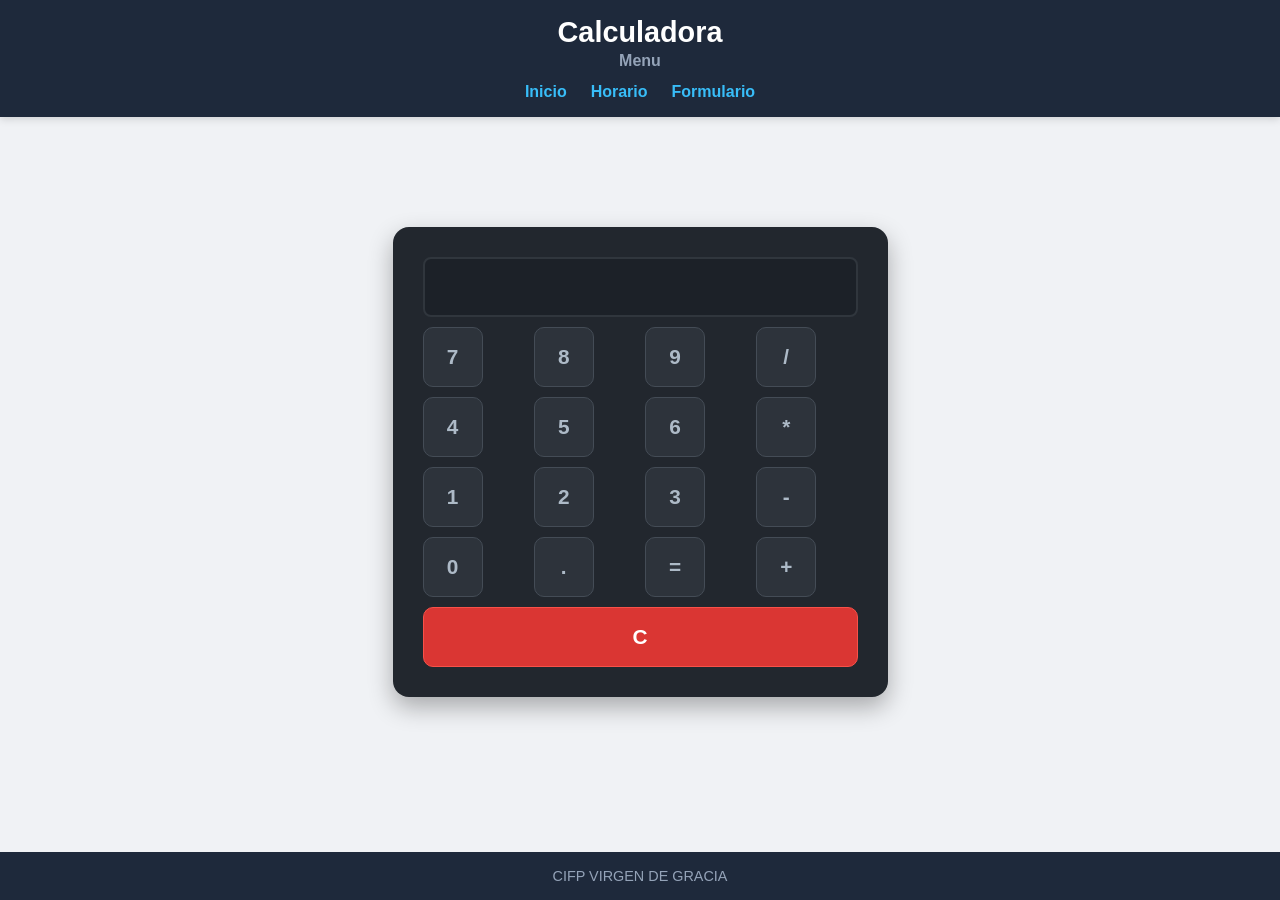
==== calculadora.html @ baebc11f "Cambios realizados" ====
<!DOCTYPE html>
<html lang="es">
    <head>
        <meta charset="UTF-8">
        <title>Calculadora</title>
        <link rel="stylesheet" href="css/calculadora.css">
        <script src="js/calculador.js"></script>
    </head>

<body>
    <header>
        <h1>Calculadora</h1>
        <h2>Menu</h2>
        <nav>
            <a href="index.html">Inicio</a>
            <a href="horario.html">Horario</a>
            <a href="formulario.html">Formulario</a>
        </nav>
    </header>
        <table>
            <thead>
                <tr>
                    <td colspan="4">
                        <input type="text" id="pantalla" readonly>
                    </td>
                </tr>
            </thead>

            <tbody>
                <tr>
                    <td><button onclick="escribir(7)">7</button></td>
                    <td><button onclick="escribir(8)">8</button></td>
                    <td><button onclick="escribir(9)">9</button></td>
                    <td><button onclick="escribir('/')">/</button></td>
                </tr>
                <tr>
                    <td><button onclick="escribir(4)">4</button></td>
                    <td><button onclick="escribir(5)">5</button></td>
                    <td><button onclick="escribir(6)">6</button></td>
                    <td><button onclick="escribir('*')">*</button></td>
                </tr>
                <tr>
                    <td><button onclick="escribir(1)">1</button></td>
                    <td><button onclick="escribir(2)">2</button></td>
                    <td><button onclick="escribir(3)">3</button></td>
                    <td><button onclick="escribir('-')">-</button></td>
                </tr>
                <tr>
                    <td><button onclick="escribir(0)">0</button></td>
                    <td><button onclick="escribir('.')">.</button></td>
                    <td><button onclick="resolver()">=</button></td>
                    <td><button onclick="escribir('+')">+</button></td>
                </tr>

                <tr>
                    <td colspan="4"><button onclick="borrar()">C</button></td>
                </tr>
            </tbody>

        </table>
    <footer>
        <p>CIFP VIRGEN DE GRACIA</p>
    </footer>
</body>
---- css/calculadora.css ----
/* Reset general y tipografía */
* {
    box-sizing: border-box;
    margin: 0;
    padding: 0;
    font-family: 'Segoe UI', Tahoma, Geneva, Verdana, sans-serif;
}

body {
    background-color: #f0f2f5;
    color: #333;
    display: flex;
    flex-direction: column;
    min-height: 100vh;
    align-items: center;
}

/* Encabezado y Navegación */
header {
    width: 100%;
    background-color: #1e293b;
    color: white;
    padding: 1rem 2rem;
    text-align: center;
    box-shadow: 0 2px 8px rgba(0, 0, 0, 0.15);
    margin-bottom: 2rem;
}

header h1 {
    font-size: 1.8rem;
    margin-bottom: 0.2rem;
}

header h2 {
    font-size: 1rem;
    color: #94a3b8;
    margin-bottom: 0.8rem;
}

nav {
    display: flex;
    justify-content: center;
    gap: 1.5rem;
}

nav a {
    color: #38bdf8;
    text-decoration: none;
    font-weight: 600;
    transition: color 0.2s;
}

nav a:hover {
    color: #7dd3fc;
    text-decoration: underline;
}

/* Estructura de la Calculadora */
table {
    background-color: #22272e;
    padding: 20px;
    border-radius: 16px;
    box-shadow: 0 10px 25px rgba(0, 0, 0, 0.3);
    border-collapse: separate;
    border-spacing: 10px;
    margin: auto 0;
}

/* Pantalla de la Calculadora */
#pantalla {
    width: 100%;
    height: 60px;
    background-color: #1c2128;
    color: #58a6ff;
    font-size: 2rem;
    text-align: right;
    padding: 0 15px;
    border: 2px solid #30363d;
    border-radius: 8px;
    outline: none;
    box-sizing: border-box;
}

/* Botones */
button {
    width: 60px;
    height: 60px;
    font-size: 1.3rem;
    font-weight: 600;
    color: #adbac7;
    background-color: #2d333b;
    border: 1px solid #444c56;
    border-radius: 10px;
    cursor: pointer;
    transition: all 0.15s ease-in-out;
}

button:hover {
    background-color: #373e47;
    color: #ffffff;
    transform: translateY(-2px);
}

button:active {
    transform: translateY(0);
}

/* Estilo especial para el botón Clear (C) */
td[colspan="4"] button {
    width: 100%;
    background-color: #da3633;
    color: white;
    border-color: #f85149;
}

td[colspan="4"] button:hover {
    background-color: #f85149;
}

/* Pie de página */
footer {
    margin-top: auto;
    width: 100%;
    background-color: #1e293b;
    color: #94a3b8;
    text-align: center;
    padding: 1rem 0;
    font-size: 0.9rem;
}
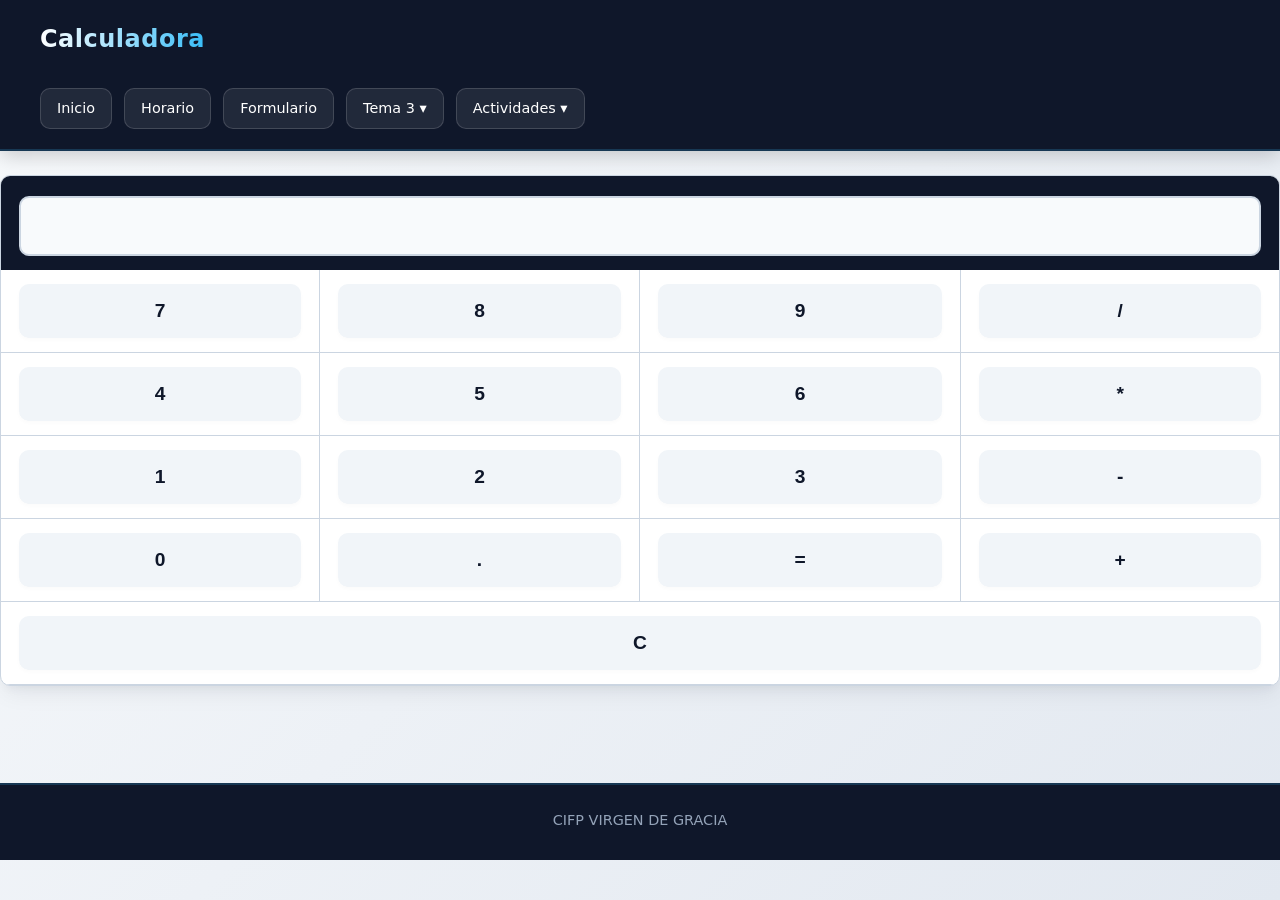
==== commit f28b6741: "añadiendo cambios css" ====
--- a/calculadora.html
+++ b/calculadora.html
@@ -1,64 +1,87 @@
-<!DOCTYPE html>
+<!doctype html>
 <html lang="es">
-    <head>
-        <meta charset="UTF-8">
-        <title>Calculadora</title>
-        <link rel="stylesheet" href="css/calculadora.css">
-        <script src="js/calculador.js"></script>
-    </head>
+  <head>
+    <meta charset="UTF-8" />
+    <meta name="viewport" content="width=device-width, initial-scale=1.0" />
+    <title>Calculadora</title>
+    <link rel="stylesheet" href="css/calculadora.css" />
+    <script src="js/calculador.js"></script>
+  </head>
 
-<body>
+  <body>
     <header>
-        <h1>Calculadora</h1>
-        <h2>Menu</h2>
-        <nav>
-            <a href="index.html">Inicio</a>
-            <a href="horario.html">Horario</a>
-            <a href="formulario.html">Formulario</a>
-        </nav>
+      <h1>Calculadora</h1>
+      <nav>
+        <ul class="menu-principal">
+          <li><a href="index.html">Inicio</a></li>
+          <li><a href="horario.html">Horario</a></li>
+          <li><a href="formulario.html">Formulario</a></li>
+
+          <!-- Menú desplegable para Tema 3 -->
+          <li class="dropdown">
+            <a href="#" class="drop-btn">Tema 3 ▾</a>
+            <ul class="dropdown-content">
+              <li><a href="calculadora.html">Calculadora</a></li>
+              <li><a href="juego.html">Juego piedra, papel o tijera</a></li>
+            </ul>
+          </li>
+
+          <!-- Menú desplegable para Actividades -->
+          <li class="dropdown">
+            <a href="#" class="drop-btn">Actividades ▾</a>
+            <ul class="dropdown-content">
+              <li><a href="Ejercicio1.html">Ejercicio 1</a></li>
+              <li><a href="Ejercicio2.html">Ejercicio 2</a></li>
+              <li><a href="Ejercicio3.html">Ejercicio 3</a></li>
+              <li><a href="Ejercicio2.1.html">Ejercicio 2.1</a></li>
+              <li><a href="Ejercicio2.2.html">Ejercicio 2.2</a></li>
+            </ul>
+          </li>
+        </ul>
+      </nav>
     </header>
-        <table>
-            <thead>
-                <tr>
-                    <td colspan="4">
-                        <input type="text" id="pantalla" readonly>
-                    </td>
-                </tr>
-            </thead>
+    <table>
+      <thead>
+        <tr>
+          <td colspan="4">
+            <input type="text" id="pantalla" readonly />
+          </td>
+        </tr>
+      </thead>
 
-            <tbody>
-                <tr>
-                    <td><button onclick="escribir(7)">7</button></td>
-                    <td><button onclick="escribir(8)">8</button></td>
-                    <td><button onclick="escribir(9)">9</button></td>
-                    <td><button onclick="escribir('/')">/</button></td>
-                </tr>
-                <tr>
-                    <td><button onclick="escribir(4)">4</button></td>
-                    <td><button onclick="escribir(5)">5</button></td>
-                    <td><button onclick="escribir(6)">6</button></td>
-                    <td><button onclick="escribir('*')">*</button></td>
-                </tr>
-                <tr>
-                    <td><button onclick="escribir(1)">1</button></td>
-                    <td><button onclick="escribir(2)">2</button></td>
-                    <td><button onclick="escribir(3)">3</button></td>
-                    <td><button onclick="escribir('-')">-</button></td>
-                </tr>
-                <tr>
-                    <td><button onclick="escribir(0)">0</button></td>
-                    <td><button onclick="escribir('.')">.</button></td>
-                    <td><button onclick="resolver()">=</button></td>
-                    <td><button onclick="escribir('+')">+</button></td>
-                </tr>
+      <tbody>
+        <tr>
+          <td><button onclick="escribir(7)">7</button></td>
+          <td><button onclick="escribir(8)">8</button></td>
+          <td><button onclick="escribir(9)">9</button></td>
+          <td><button onclick="escribir('/')">/</button></td>
+        </tr>
+        <tr>
+          <td><button onclick="escribir(4)">4</button></td>
+          <td><button onclick="escribir(5)">5</button></td>
+          <td><button onclick="escribir(6)">6</button></td>
+          <td><button onclick="escribir('*')">*</button></td>
+        </tr>
+        <tr>
+          <td><button onclick="escribir(1)">1</button></td>
+          <td><button onclick="escribir(2)">2</button></td>
+          <td><button onclick="escribir(3)">3</button></td>
+          <td><button onclick="escribir('-')">-</button></td>
+        </tr>
+        <tr>
+          <td><button onclick="escribir(0)">0</button></td>
+          <td><button onclick="escribir('.')">.</button></td>
+          <td><button onclick="resolver()">=</button></td>
+          <td><button onclick="escribir('+')">+</button></td>
+        </tr>
 
-                <tr>
-                    <td colspan="4"><button onclick="borrar()">C</button></td>
-                </tr>
-            </tbody>
-
-        </table>
+        <tr>
+          <td colspan="4"><button onclick="borrar()">C</button></td>
+        </tr>
+      </tbody>
+    </table>
     <footer>
-        <p>CIFP VIRGEN DE GRACIA</p>
+      <p>CIFP VIRGEN DE GRACIA</p>
     </footer>
-</body>
+  </body>
+</html>
--- a/css/calculadora.css
+++ b/css/calculadora.css
@@ -1,129 +1,475 @@
-/* Reset general y tipografía */
+/* ==========================================================================
+   1. VARIABLES DE DISEÑO MODERNO (TEMA VIBRANTE Y VISUAL)
+   ========================================================================== */
+:root {
+  --bg-gradient: linear-gradient(135deg, #f8fafc 0%, #e2e8f0 100%);
+  --bg-card: rgba(255, 255, 255, 0.95);
+  --text-main: #0f172a;
+  --text-muted: #475569;
+  --primary: #3b82f6;
+  --primary-hover: #1d4ed8;
+  --accent-glow: rgba(59, 130, 246, 0.3);
+  --header-bg: #0f172a;
+  --nav-link-color: #38bdf8;
+  --border-color: #cbd5e1;
+  --radius-lg: 16px;
+  --radius-md: 10px;
+  --shadow-card: 0 10px 25px -5px rgba(15, 23, 42, 0.08), 0 8px 10px -6px rgba(15, 23, 42, 0.05);
+  --shadow-hover: 0 20px 35px -10px rgba(59, 130, 246, 0.15);
+  --transition: all 0.3s cubic-bezier(0.4, 0, 0.2, 1);
+}
+
 * {
-    box-sizing: border-box;
-    margin: 0;
-    padding: 0;
-    font-family: 'Segoe UI', Tahoma, Geneva, Verdana, sans-serif;
+  box-sizing: border-box;
+  margin: 0;
+  padding: 0;
 }
 
 body {
-    background-color: #f0f2f5;
-    color: #333;
-    display: flex;
-    flex-direction: column;
-    min-height: 100vh;
-    align-items: center;
-}
-
-/* Encabezado y Navegación */
+  font-family: 'Segoe UI', system-ui, -apple-system, sans-serif;
+  background: var(--bg-gradient);
+  color: var(--text-main);
+  line-height: 1.6;
+  display: flex;
+  flex-direction: column;
+  min-height: 100vh;
+  padding-bottom: 40px;
+  animation: fadeInBody 0.5s ease-in-out;
+}
+
+@keyframes fadeInBody {
+  from { opacity: 0; transform: translateY(4px); }
+  to { opacity: 1; transform: translateY(0); }
+}
+
+/* ==========================================================================
+   2. ENCABEZADO Y NAVEGACIÓN SUPERIOR LLAMATIVA
+   ========================================================================== */
 header {
-    width: 100%;
-    background-color: #1e293b;
-    color: white;
-    padding: 1rem 2rem;
-    text-align: center;
-    box-shadow: 0 2px 8px rgba(0, 0, 0, 0.15);
-    margin-bottom: 2rem;
+  background-color: var(--header-bg);
+  width: 100%;
+  padding: 20px 40px;
+  box-shadow: 0 4px 20px rgba(0, 0, 0, 0.2);
+  display: flex;
+  flex-direction: column;
+  align-items: flex-start;
+  gap: 14px;
+  position: sticky;
+  top: 0;
+  z-index: 1000;
+  border-bottom: 2px solid rgba(56, 189, 248, 0.2);
 }
 
 header h1 {
-    font-size: 1.8rem;
-    margin-bottom: 0.2rem;
-}
-
+  color: #ffffff;
+  font-size: 1.5rem;
+  font-weight: 700;
+  letter-spacing: 0.5px;
+  background: linear-gradient(90deg, #ffffff, #38bdf8);
+  -webkit-background-clip: text;
+  background-clip: text;
+  -webkit-text-fill-color: transparent;
+}
 header h2 {
-    font-size: 1rem;
-    color: #94a3b8;
-    margin-bottom: 0.8rem;
+  color: var(--text-muted);
+  font-size: 1rem;
+  margin-bottom: 0;
+}
+
+header p {
+  color: var(--nav-link-color);
+  margin-bottom: 0;
+  font-size: 0.9rem;
 }
 
 nav {
-    display: flex;
-    justify-content: center;
-    gap: 1.5rem;
-}
-
-nav a {
-    color: #38bdf8;
-    text-decoration: none;
-    font-weight: 600;
-    transition: color 0.2s;
-}
-
-nav a:hover {
-    color: #7dd3fc;
-    text-decoration: underline;
-}
-
-/* Estructura de la Calculadora */
+  width: 100%;
+}
+
+/* Menú principal y enlaces sueltos convertidos en botones atractivos */
+.menu-principal, header nav {
+  list-style: none;
+  display: flex;
+  align-items: center;
+  gap: 12px;
+  flex-wrap: wrap;
+}
+
+.menu-principal > li {
+  position: relative;
+}
+
+/* Estilo unificado para los enlaces del menú superior */
+.menu-principal a, header nav a {
+  color: #ffffff;
+  background: rgba(255, 255, 255, 0.08);
+  border: 1px solid rgba(255, 255, 255, 0.15);
+  text-decoration: none;
+  font-weight: 500;
+  font-size: 0.9rem;
+  padding: 8px 16px;
+  border-radius: var(--radius-md);
+  transition: var(--transition);
+  display: inline-block;
+}
+
+.menu-principal a:hover, header nav a:hover {
+  background: var(--primary);
+  border-color: var(--primary);
+  color: #ffffff;
+  box-shadow: 0 0 15px var(--accent-glow);
+  transform: translateY(-2px);
+}
+
+/* ==========================================================================
+   3. MENÚS DESPLEGABLES (DROPDOWNS) - ULTRA FLUIDOS
+   ========================================================================== */
+.dropdown {
+  position: relative;
+  display: inline-block;
+}
+
+.dropdown-content {
+  display: none;
+  position: absolute;
+  top: 100%;
+  left: 0;
+  background-color: #ffffff;
+  min-width: 230px;
+  box-shadow: var(--shadow-hover);
+  border-radius: var(--radius-md);
+  list-style: none;
+  padding: 8px 0;
+  margin-top: 10px;
+  border: 1px solid var(--border-color);
+  z-index: 1100;
+  animation: slideDown 0.2s cubic-bezier(0.16, 1, 0.3, 1);
+}
+
+.dropdown-content::before {
+  content: "";
+  position: absolute;
+  top: -14px;
+  left: 0;
+  width: 100%;
+  height: 14px;
+  background: transparent;
+}
+
+.dropdown-content li a {
+  color: var(--text-main);
+  background: transparent;
+  border: none;
+  padding: 10px 18px;
+  font-size: 0.9rem;
+  font-weight: 500;
+  display: block;
+  transition: var(--transition);
+  border-radius: 0;
+}
+
+.dropdown-content li a:hover {
+  background-color: #eff6ff;
+  color: var(--primary);
+  padding-left: 24px;
+  box-shadow: none;
+  transform: none;
+}
+
+.dropdown:hover .dropdown-content,
+.dropdown-content:hover {
+  display: block;
+}
+
+@keyframes slideDown {
+  from { opacity: 0; transform: translateY(-8px); }
+  to { opacity: 1; transform: translateY(0); }
+}
+
+/* ==========================================================================
+   4. CONTENEDOR PRINCIPAL (ESTILO TARJETA ELEGANTE)
+   ========================================================================== */
+main {
+  background-color: var(--bg-card);
+  backdrop-filter: blur(10px);
+  width: 90%;
+  max-width: 1050px;
+  margin: 40px auto;
+  padding: 45px;
+  border-radius: var(--radius-lg);
+  box-shadow: var(--shadow-card);
+  border: 1px solid rgba(255, 255, 255, 0.8);
+  flex: 1;
+}
+
+h1 {
+  font-size: 2.2rem;
+  color: var(--text-main);
+  margin-bottom: 16px;
+  font-weight: 800;
+  letter-spacing: -0.5px;
+}
+
+h2 {
+  font-size: 1.4rem;
+  color: var(--text-main);
+  margin-bottom: 12px;
+  font-weight: 700;
+}
+
+p {
+  margin-bottom: 16px;
+  color: var(--text-muted);
+}
+
+/* Listas estilizadas */
+main ul {
+  list-style: none;
+  padding-left: 0;
+  margin-bottom: 24px;
+}
+
+main ul li {
+  position: relative;
+  padding-left: 24px;
+  margin-bottom: 10px;
+  color: var(--text-main);
+  font-weight: 500;
+}
+
+main ul li::before {
+  content: "•";
+  position: absolute;
+  left: 6px;
+  color: var(--primary);
+  font-size: 1.4rem;
+  line-height: 1;
+}
+
+/* Imágenes con marco moderno */
+img, .cuaderno {
+  max-width: 100%;
+  height: auto;
+  border-radius: var(--radius-md);
+  border: 1px solid var(--border-color);
+  box-shadow: var(--shadow-card);
+  transition: var(--transition);
+}
+
+img:hover {
+  transform: scale(1.01);
+}
+
+/* ==========================================================================
+   5. TABLAS (HORARIOS, CALCULADORA Y GENERALES)
+   ========================================================================== */
 table {
-    background-color: #22272e;
-    padding: 20px;
-    border-radius: 16px;
-    box-shadow: 0 10px 25px rgba(0, 0, 0, 0.3);
-    border-collapse: separate;
-    border-spacing: 10px;
-    margin: auto 0;
-}
-
-/* Pantalla de la Calculadora */
-#pantalla {
-    width: 100%;
-    height: 60px;
-    background-color: #1c2128;
-    color: #58a6ff;
-    font-size: 2rem;
-    text-align: right;
-    padding: 0 15px;
-    border: 2px solid #30363d;
-    border-radius: 8px;
-    outline: none;
-    box-sizing: border-box;
-}
-
-/* Botones */
-button {
-    width: 60px;
-    height: 60px;
-    font-size: 1.3rem;
-    font-weight: 600;
-    color: #adbac7;
-    background-color: #2d333b;
-    border: 1px solid #444c56;
-    border-radius: 10px;
-    cursor: pointer;
-    transition: all 0.15s ease-in-out;
-}
-
-button:hover {
-    background-color: #373e47;
-    color: #ffffff;
-    transform: translateY(-2px);
-}
-
-button:active {
-    transform: translateY(0);
-}
-
-/* Estilo especial para el botón Clear (C) */
-td[colspan="4"] button {
-    width: 100%;
-    background-color: #da3633;
-    color: white;
-    border-color: #f85149;
-}
-
-td[colspan="4"] button:hover {
-    background-color: #f85149;
-}
-
-/* Pie de página */
+  width: 100%;
+  border-collapse: separate;
+  border-spacing: 0;
+  margin: 24px 0;
+  background: #ffffff;
+  border-radius: var(--radius-md);
+  overflow: hidden;
+  box-shadow: var(--shadow-card);
+  border: 1px solid var(--border-color);
+}
+
+th, td {
+  padding: 14px 18px;
+  border-bottom: 1px solid var(--border-color);
+  border-right: 1px solid var(--border-color);
+  text-align: center;
+  font-size: 0.95rem;
+}
+
+th:last-child, td:last-child {
+  border-right: none;
+}
+
+thead th, thead td {
+  background-color: var(--header-bg);
+  color: #ffffff;
+  font-weight: 600;
+  border-bottom: none;
+}
+
+/* Fila de recreo destacada */
+table td[colspan="6"] {
+  background-color: #fef9c3;
+  font-weight: bold;
+  color: #a16207;
+  letter-spacing: 1px;
+}
+
+/* Pantalla de la calculadora */
+table #pantalla {
+  width: 100%;
+  height: 60px;
+  font-size: 1.8rem;
+  text-align: right;
+  padding: 10px 16px;
+  border: 2px solid var(--border-color);
+  border-radius: var(--radius-md);
+  background: #f8fafc;
+  font-weight: bold;
+  color: var(--text-main);
+}
+
+/* Botones de calculadora y juegos */
+table button, main div > button {
+  width: 100%;
+  padding: 16px;
+  font-size: 1.2rem;
+  font-weight: 700;
+  border: none;
+  background-color: #f1f5f9;
+  color: var(--text-main);
+  border-radius: var(--radius-md);
+  cursor: pointer;
+  transition: var(--transition);
+  box-shadow: 0 2px 4px rgba(0,0,0,0.02);
+}
+
+table button:hover, main div > button:hover {
+  background-color: var(--primary);
+  color: white;
+  transform: translateY(-2px);
+  box-shadow: 0 6px 15px var(--accent-glow);
+}
+
+/* ==========================================================================
+   6. JUEGO PIEDRA, PAPEL O TIJERA
+   ========================================================================== */
+main div {
+  display: flex;
+  gap: 12px;
+  flex-wrap: wrap;
+  margin-bottom: 20px;
+}
+
+main div > button {
+  width: auto;
+  flex: 1;
+  min-width: 120px;
+  background: var(--primary);
+  color: white;
+}
+
+#resultado {
+  background: linear-gradient(135deg, #f8fafc 0%, #eff6ff 100%);
+  border: 1px solid #bfdbfe;
+  padding: 24px;
+  border-radius: var(--radius-md);
+  margin-top: 24px;
+  box-shadow: var(--shadow-card);
+}
+
+#resultado h2 {
+  color: var(--primary);
+  font-size: 1.3rem;
+}
+
+/* ==========================================================================
+   7. FORMULARIOS MODERNOS
+   ========================================================================== */
+fieldset {
+  border: 1px solid var(--border-color);
+  border-radius: var(--radius-md);
+  padding: 25px;
+  margin-bottom: 24px;
+  background-color: #ffffff;
+  box-shadow: var(--shadow-card);
+}
+
+legend {
+  font-weight: 700;
+  color: var(--primary);
+  padding: 0 12px;
+  font-size: 1.1rem;
+}
+
+label {
+  display: inline-block;
+  font-weight: 600;
+  margin-bottom: 6px;
+  color: var(--text-main);
+}
+
+input[type="text"],
+input[type="email"],
+input[type="search"],
+input[type="date"],
+input[type="time"],
+input[type="month"],
+input[type="week"],
+input[type="number"],
+input[type="file"],
+select,
+textarea {
+  width: 100%;
+  padding: 12px 16px;
+  border: 1px solid var(--border-color);
+  border-radius: var(--radius-md);
+  font-size: 0.95rem;
+  margin-top: 6px;
+  background-color: #f8fafc;
+  transition: var(--transition);
+}
+
+input:focus, select:focus, textarea:focus {
+  outline: none;
+  border-color: var(--primary);
+  background-color: #ffffff;
+  box-shadow: 0 0 0 4px var(--accent-glow);
+}
+
+input[type="submit"], input[type="reset"] {
+  padding: 12px 24px;
+  border: none;
+  border-radius: var(--radius-md);
+  font-weight: 700;
+  cursor: pointer;
+  margin-right: 12px;
+  transition: var(--transition);
+}
+
+input[type="submit"] {
+  background-color: var(--primary);
+  color: white;
+  box-shadow: 0 4px 12px var(--accent-glow);
+}
+
+input[type="submit"]:hover {
+  background-color: var(--primary-hover);
+  transform: translateY(-2px);
+}
+
+input[type="reset"] {
+  background-color: #ef4444;
+  color: white;
+}
+
+input[type="reset"]:hover {
+  background-color: #dc2626;
+  transform: translateY(-2px);
+}
+
+/* ==========================================================================
+   8. PIE DE PÁGINA (FOOTER)
+   ========================================================================== */
 footer {
-    margin-top: auto;
-    width: 100%;
-    background-color: #1e293b;
-    color: #94a3b8;
-    text-align: center;
-    padding: 1rem 0;
-    font-size: 0.9rem;
-}+  background-color: var(--header-bg);
+  color: #94a3b8;
+  text-align: center;
+  padding: 24px;
+  font-size: 0.9rem;
+  width: 100%;
+  margin-top: auto;
+  border-top: 2px solid rgba(56, 189, 248, 0.2);
+}
+
+footer p {
+  color: #94a3b8;
+  margin-bottom: 4px;
+}
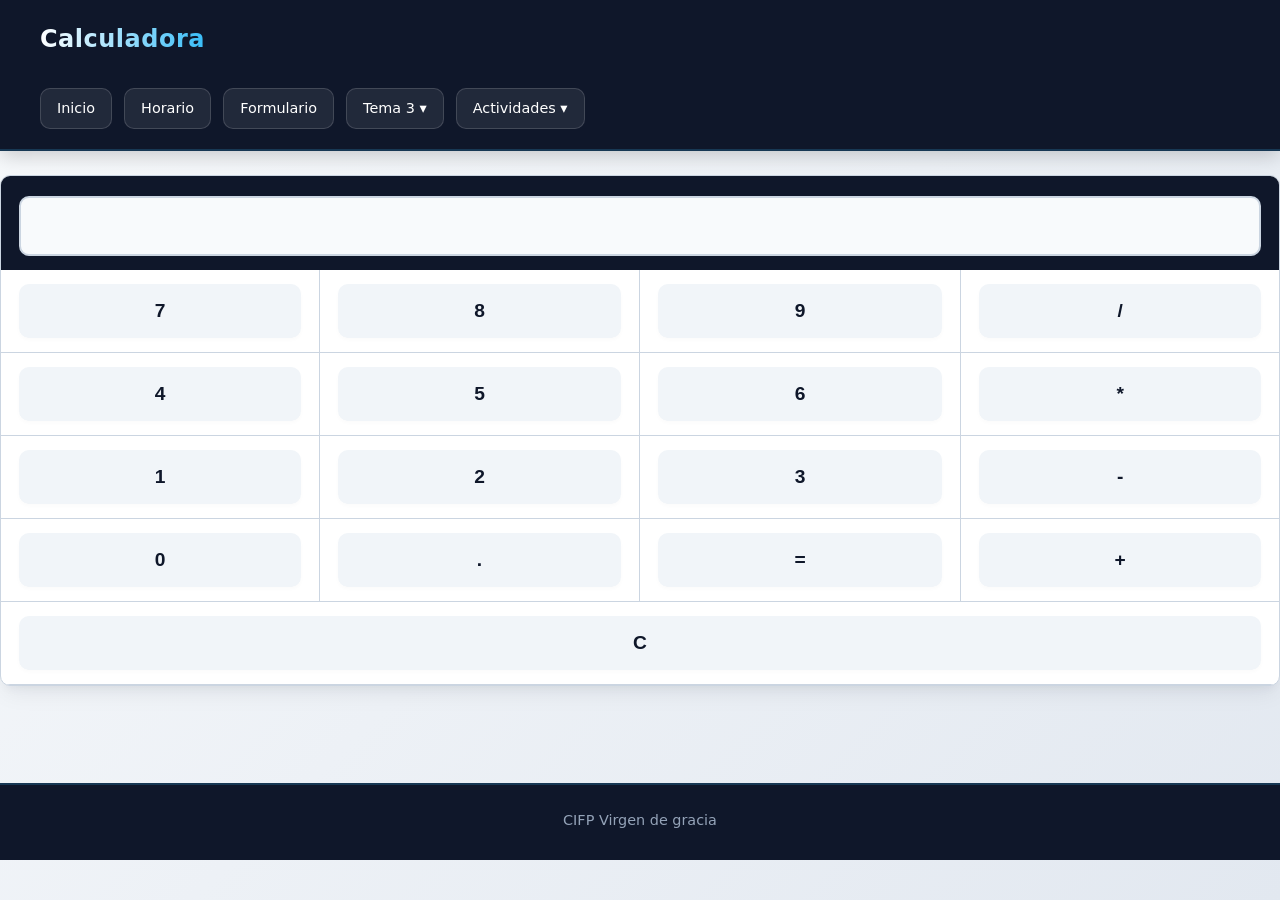
==== commit 652f14ef: "Añadiendo archivos nuevos" ====
--- a/calculadora.html
+++ b/calculadora.html
@@ -23,6 +23,7 @@
             <ul class="dropdown-content">
               <li><a href="calculadora.html">Calculadora</a></li>
               <li><a href="juego.html">Juego piedra, papel o tijera</a></li>
+              <li><a href="EstilosJavaScript.html">Botón claro / oscuro</a></li>
             </ul>
           </li>
 
@@ -81,7 +82,7 @@
       </tbody>
     </table>
     <footer>
-      <p>CIFP VIRGEN DE GRACIA</p>
+      <p>CIFP Virgen de gracia</p>
     </footer>
   </body>
 </html>
